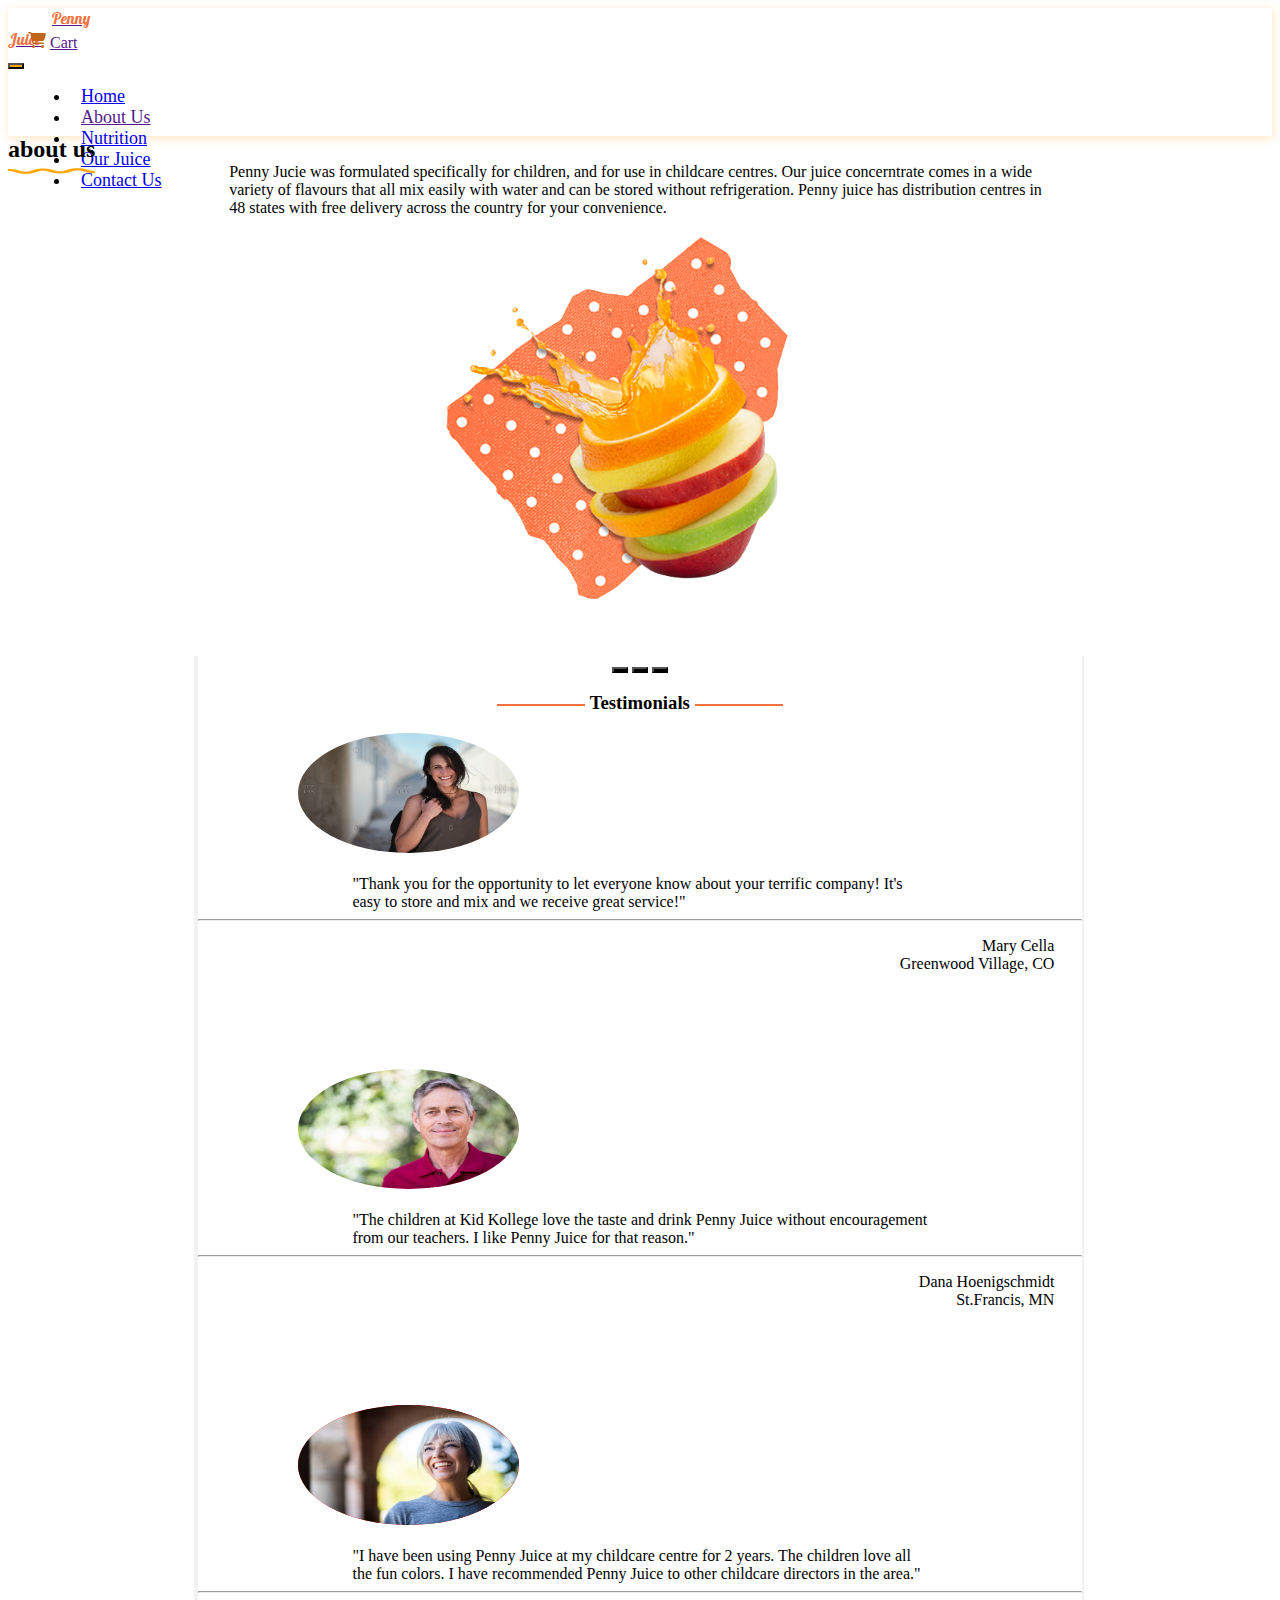
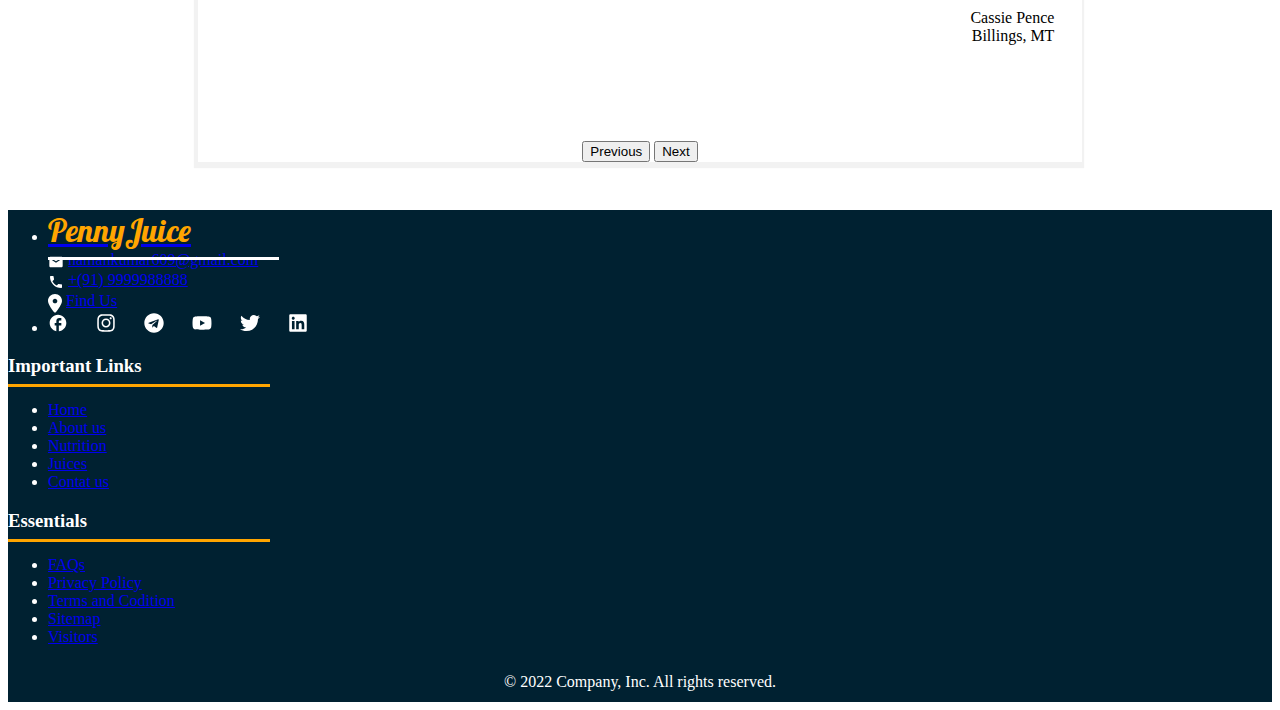
==== about-us.html @ 9891d836 "Add files via upload" ====
<!DOCTYPE html>
<html lang="en">

<head>
    <meta charset="UTF-8">
    <meta name="viewport" content="width=device-width, initial-scale=1.0">
    <title>PennyJuice - About Us</title>
    <link href="https://cdn.jsdelivr.net/npm/bootstrap@5.3.1/dist/css/bootstrap.min.css" rel="stylesheet"
        integrity="sha384-4bw+/aepP/YC94hEpVNVgiZdgIC5+VKNBQNGCHeKRQN+PtmoHDEXuppvnDJzQIu9" crossorigin="anonymous">
    <link
        href="https://fonts.googleapis.com/css2?family=Bree+Serif&family=Josefin+Sans:ital,wght@1,100&family=Lobster&family=Open+Sans&family=Roboto:ital,wght@1,300&display=swap"
        rel="stylesheet">
    <link rel="stylesheet" href="css/style.css">
    <link rel="stylesheet" href="css/style_about.css">
</head>

<body>

    <section id="main-home">
        <header class="navbar navbar-expand-md navbar-light sticky-top box-shadow">
            <div class="container"><a class="navbar-brand me-2 me-xl-4 tilt-heading" href=""><span
                        class="fs-4 my-5 main-heading">Penny<br>Juice</span></a>
                <div class="top-left py-3">
                    <button class="navbar-toggler ms-auto collapsed my-3" type="button" data-bs-toggle="collapse"
                        data-bs-target="#navbarNav" aria-controls="navbarNav" aria-expanded="false"
                        aria-label="Toggle navigation"><span class="navbar-toggler-icon"></span></button>
                    <a class="ms-2 order-md-3 nav-link" href="" rel="noopener"><svg xmlns="http://www.w3.org/2000/svg"
                            height="1em"
                            viewBox="0 0 576 512"><!--! Font Awesome Free 6.4.2 by @fontawesome - https://fontawesome.com License - https://fontawesome.com/license (Commercial License) Copyright 2023 Fonticons, Inc. -->
                            <path
                                d="M0 24C0 10.7 10.7 0 24 0H69.5c22 0 41.5 12.8 50.6 32h411c26.3 0 45.5 25 38.6 50.4l-41 152.3c-8.5 31.4-37 53.3-69.5 53.3H170.7l5.4 28.5c2.2 11.3 12.1 19.5 23.6 19.5H488c13.3 0 24 10.7 24 24s-10.7 24-24 24H199.7c-34.6 0-64.3-24.6-70.7-58.5L77.4 54.5c-.7-3.8-4-6.5-7.9-6.5H24C10.7 48 0 37.3 0 24zM128 464a48 48 0 1 1 96 0 48 48 0 1 1 -96 0zm336-48a48 48 0 1 1 0 96 48 48 0 1 1 0-96z">
                            </path>
                        </svg>Cart</a>
                    <div class="navbar-collapse order-md-2 collapse" id="navbarNav">
                        <ul class="navbar-nav">
                            <li class="nav-item"><a class="nav-link" href="./index.html">Home</a>
                            </li>
                            <li class="nav-item"><a class="nav-link" href="">About Us</a></li>
                            <li class="nav-item"><a class="nav-link" href="./Nutrition.html">Nutrition</a></li>
                            <li class="nav-item"><a class="nav-link" href="./Our-juice.html">Our Juice</a></li>
                            <li class="nav-item"><a class="nav-link" href="./contact-us.html">Contact Us</a></li>
                        </ul>
                    </div>
                </div>
            </div>
        </header>
    </section>

    <section id="about-us">
        <div class="h2-head text-center my-4">
            <h2 class="my-4 text-center">about us
                <img class="curve-wave"
                    src="[data-uri]">
            </h2>
        </div>
        <div class="about-container">
            <div class="ab-itmes text">
                <p class="about-para text-center my-3">Penny Jucie was formulated specifically for children, and for use
                    in childcare centres. Our juice
                    concerntrate comes in a wide variety of flavours that all mix easily with water and can be stored
                    without refrigeration. Penny juice has distribution centres in 48 states with free delivery across
                    the country for your convenience.</p>
            </div>
            <div class="ab-itmes img">
                <img class="about-img px-3" src="img/p-juice-img2-removebg-preview.png" alt="jucie company">
            </div>
        </div>
    </section>

    <section class="testimony">
        <div id="carouselExampleIndicators" class="carousel slide">
            <div class="carousel-indicators">
                <button type="button" data-bs-target="#carouselExampleIndicators" data-bs-slide-to="0" class="active" aria-current="true" aria-label="Slide 1"></button>
                <button type="button" data-bs-target="#carouselExampleIndicators" data-bs-slide-to="1" aria-label="Slide 2"></button>
                <button type="button" data-bs-target="#carouselExampleIndicators" data-bs-slide-to="2" aria-label="Slide 3"></button>
            </div>
            <div class="carousel-inner">
                <h3 class=" text-center my-5">
                    <div class="h3-line"></div>
                    <span>Testimonials</span>
                    <div class="h3-line"></div>
                </h3>
                <div class="carousel-item active">
                    <div class="tmnl-items">
                        <span class="circle">
                            <img src="img/tm-img1.jpg" alt="testimonial">
                        </span>
                        <div class="tmrev-container">
                            <p class="tm-message">"Thank you for the opportunity to let everyone know about your
                                terrific company!
                                It's easy to store and mix and we receive great service!"</p>
                            <hr>
                            <div class="about-review">
                                <p class="right">Mary Cella<br>Greenwood Village, CO</p>
                            </div>
                        </div>
                    </div>
                </div>
                <div class="carousel-item">
                    <div class="tmnl-items">
                        <span class="circle">
                            <img src="img/tm-img2.jpg" alt="testimonial">
                        </span>
                        <div class="tmrev-container">
                            <p class="tm-message">"The children at Kid Kollege love the taste and drink Penny
                                Juice without encouragement from our teachers. I like Penny Juice for that
                                reason."</p>
                            <hr>
                            <div class="about-review">
                                <p class="right">Dana Hoenigschmidt<br>St.Francis, MN</p>
                            </div>
                        </div>
                    </div>
                </div>
                <div class="carousel-item">
                    <div class="tmnl-items">
                        <span class="circle">
                            <img src="img/tm-img3.jpg" alt="testimonial">
                        </span>
                        <div class="tmrev-container">
                            <p class="tm-message">"I have been using Penny Juice at my childcare centre for 2
                                years. The children love all the fun colors. I have recommended Penny Juice to
                                other childcare directors in the area."</p>
                            <hr>
                            <div class="about-review">
                                <p class="right">Cassie Pence<br>Billings, MT</p>
                            </div>
                        </div>
                    </div>
                </div>
            </div>
            <button class="carousel-control-prev" type="button" data-bs-target="#carouselExampleIndicators" data-bs-slide="prev">
                <span class="carousel-control-prev-icon" aria-hidden="true"></span>
                <span class="visually-hidden">Previous</span>
            </button>
            <button class="carousel-control-next" type="button" data-bs-target="#carouselExampleIndicators" data-bs-slide="next">
                <span class="carousel-control-next-icon" aria-hidden="true"></span>
                <span class="visually-hidden">Next</span>
            </button>
        </div>
    </section>

    <section class="footer">
        <div class="container">
            <footer>
                <div class="row justify-content-between pt-4">
                    <div class="col-12 col-md-4 mb-3 pb-3">
                        <ul class="nav flex-column">
                            <li class="footer-item mb-2"><a href="#" area-current="page"
                                    class="nav-link  p-0 text-muted b-name"><span
                                        class="top-left-footer">PennyJuice</span></a></li>
                            <li class="footer-item mb-2 flex-item"><a href="mailto:namank609@gmail.com"
                                    class="nav-link p-0 text-muted">namankumar609@gmail.com</a>
                                <svg stroke="currentColor" fill="currentColor" stroke-width="0" viewBox="0 0 24 24"
                                    height="1em" width="1em" xmlns="http://www.w3.org/2000/svg">
                                    <path fill="none" d="M0 0h24v24H0z"></path>
                                    <path
                                        d="M20 4H4c-1.1 0-1.99.9-1.99 2L2 18c0 1.1.9 2 2 2h16c1.1 0 2-.9 2-2V6c0-1.1-.9-2-2-2zm0 4l-8 5-8-5V6l8 5 8-5v2z">
                                    </path>
                                </svg>
                            </li>
                            <li class="footer-item mb-2 flex-item"><a href="tel:+9999988888"
                                    class="nav-link p-0 text-muted">+(91) 9999988888</a>
                                <svg stroke="currentColor" fill="currentColor" stroke-width="0" viewBox="0 0 24 24"
                                    height="1em" width="1em" xmlns="http://www.w3.org/2000/svg">
                                    <path fill="none" d="M0 0h24v24H0z"></path>
                                    <path
                                        d="M6.62 10.79c1.44 2.83 3.76 5.14 6.59 6.59l2.2-2.2c.27-.27.67-.36 1.02-.24 1.12.37 2.33.57 3.57.57.55 0 1 .45 1 1V20c0 .55-.45 1-1 1-9.39 0-17-7.61-17-17 0-.55.45-1 1-1h3.5c.55 0 1 .45 1 1 0 1.25.2 2.45.57 3.57.11.35.03.74-.25 1.02l-2.2 2.2z">
                                    </path>
                                </svg>
                            </li>
                            <li class="footer-item mb-2 flex-item"><a href="#" class="nav-link p-0 text-muted">Find
                                    Us</a>
                                <svg xmlns="http://www.w3.org/2000/svg" viewBox="0 0 384 512"
                                    style="width: calc(0.5rem + 6px);">
                                    <path
                                        d="M168.3 499.2C116.1 435 0 279.4 0 192C0 85.96 85.96 0 192 0C298 0 384 85.96 384 192C384 279.4 267 435 215.7 499.2C203.4 514.5 180.6 514.5 168.3 499.2H168.3zM192 256C227.3 256 256 227.3 256 192C256 156.7 227.3 128 192 128C156.7 128 128 156.7 128 192C128 227.3 156.7 256 192 256z">
                                    </path>
                                </svg>
                            </li>
                            <li class="footer-item mb-2">
                                <div class="social-icon">
                                    <a href="" class="nav-link p-0 text-muted">
                                        <svg stroke="currentColor" fill="currentColor" stroke-width="0"
                                            viewBox="0 0 24 24" height="1em" width="1em"
                                            xmlns="http://www.w3.org/2000/svg">
                                            <path fill="none" d="M0 0h24v24H0z"></path>
                                            <path
                                                d="M22 12c0-5.52-4.48-10-10-10S2 6.48 2 12c0 4.84 3.44 8.87 8 9.8V15H8v-3h2V9.5C10 7.57 11.57 6 13.5 6H16v3h-2c-.55 0-1 .45-1 1v2h3v3h-3v6.95c5.05-.5 9-4.76 9-9.95z">
                                            </path>
                                        </svg>
                                    </a>
                                    <a href="" class="nav-link p-0 text-muted">
                                        <svg stroke="currentColor" fill="currentColor" stroke-width="0"
                                            viewBox="0 0 448 512" height="1em" width="1em"
                                            xmlns="http://www.w3.org/2000/svg">
                                            <path
                                                d="M224.1 141c-63.6 0-114.9 51.3-114.9 114.9s51.3 114.9 114.9 114.9S339 319.5 339 255.9 287.7 141 224.1 141zm0 189.6c-41.1 0-74.7-33.5-74.7-74.7s33.5-74.7 74.7-74.7 74.7 33.5 74.7 74.7-33.6 74.7-74.7 74.7zm146.4-194.3c0 14.9-12 26.8-26.8 26.8-14.9 0-26.8-12-26.8-26.8s12-26.8 26.8-26.8 26.8 12 26.8 26.8zm76.1 27.2c-1.7-35.9-9.9-67.7-36.2-93.9-26.2-26.2-58-34.4-93.9-36.2-37-2.1-147.9-2.1-184.9 0-35.8 1.7-67.6 9.9-93.9 36.1s-34.4 58-36.2 93.9c-2.1 37-2.1 147.9 0 184.9 1.7 35.9 9.9 67.7 36.2 93.9s58 34.4 93.9 36.2c37 2.1 147.9 2.1 184.9 0 35.9-1.7 67.7-9.9 93.9-36.2 26.2-26.2 34.4-58 36.2-93.9 2.1-37 2.1-147.8 0-184.8zM398.8 388c-7.8 19.6-22.9 34.7-42.6 42.6-29.5 11.7-99.5 9-132.1 9s-102.7 2.6-132.1-9c-19.6-7.8-34.7-22.9-42.6-42.6-11.7-29.5-9-99.5-9-132.1s-2.6-102.7 9-132.1c7.8-19.6 22.9-34.7 42.6-42.6 29.5-11.7 99.5-9 132.1-9s102.7-2.6 132.1 9c19.6 7.8 34.7 22.9 42.6 42.6 11.7 29.5 9 99.5 9 132.1s2.7 102.7-9 132.1z">
                                            </path>
                                        </svg>
                                    </a><a href="" class="nav-link p-0 text-muted">
                                        <svg stroke="currentColor" fill="currentColor" stroke-width="0"
                                            viewBox="0 0 496 512" height="1em" width="1em"
                                            xmlns="http://www.w3.org/2000/svg">
                                            <path
                                                d="M248 8C111 8 0 119 0 256s111 248 248 248 248-111 248-248S385 8 248 8zm121.8 169.9l-40.7 191.8c-3 13.6-11.1 16.9-22.4 10.5l-62-45.7-29.9 28.8c-3.3 3.3-6.1 6.1-12.5 6.1l4.4-63.1 114.9-103.8c5-4.4-1.1-6.9-7.7-2.5l-142 89.4-61.2-19.1c-13.3-4.2-13.6-13.3 2.8-19.7l239.1-92.2c11.1-4 20.8 2.7 17.2 19.5z">
                                            </path>
                                        </svg>
                                    </a><a href="" class="nav-link p-0 text-muted">
                                        <svg stroke="currentColor" fill="currentColor" stroke-width="0"
                                            viewBox="0 0 576 512" height="1em" width="1em"
                                            xmlns="http://www.w3.org/2000/svg">
                                            <path
                                                d="M549.655 124.083c-6.281-23.65-24.787-42.276-48.284-48.597C458.781 64 288 64 288 64S117.22 64 74.629 75.486c-23.497 6.322-42.003 24.947-48.284 48.597-11.412 42.867-11.412 132.305-11.412 132.305s0 89.438 11.412 132.305c6.281 23.65 24.787 41.5 48.284 47.821C117.22 448 288 448 288 448s170.78 0 213.371-11.486c23.497-6.321 42.003-24.171 48.284-47.821 11.412-42.867 11.412-132.305 11.412-132.305s0-89.438-11.412-132.305zm-317.51 213.508V175.185l142.739 81.205-142.739 81.201z">
                                            </path>
                                        </svg>
                                    </a><a href="" class="nav-link p-0 text-muted">
                                        <svg stroke="currentColor" fill="currentColor" stroke-width="0"
                                            viewBox="0 0 512 512" height="1em" width="1em"
                                            xmlns="http://www.w3.org/2000/svg">
                                            <path
                                                d="M459.37 151.716c.325 4.548.325 9.097.325 13.645 0 138.72-105.583 298.558-298.558 298.558-59.452 0-114.68-17.219-161.137-47.106 8.447.974 16.568 1.299 25.34 1.299 49.055 0 94.213-16.568 130.274-44.832-46.132-.975-84.792-31.188-98.112-72.772 6.498.974 12.995 1.624 19.818 1.624 9.421 0 18.843-1.3 27.614-3.573-48.081-9.747-84.143-51.98-84.143-102.985v-1.299c13.969 7.797 30.214 12.67 47.431 13.319-28.264-18.843-46.781-51.005-46.781-87.391 0-19.492 5.197-37.36 14.294-52.954 51.655 63.675 129.3 105.258 216.365 109.807-1.624-7.797-2.599-15.918-2.599-24.04 0-57.828 46.782-104.934 104.934-104.934 30.213 0 57.502 12.67 76.67 33.137 23.715-4.548 46.456-13.32 66.599-25.34-7.798 24.366-24.366 44.833-46.132 57.827 21.117-2.273 41.584-8.122 60.426-16.243-14.292 20.791-32.161 39.308-52.628 54.253z">
                                            </path>
                                        </svg>
                                    </a><a href="" class="nav-link p-0 text-muted">
                                        <svg stroke="currentColor" fill="currentColor" stroke-width="0"
                                            viewBox="0 0 448 512" height="1em" width="1em"
                                            xmlns="http://www.w3.org/2000/svg">
                                            <path
                                                d="M416 32H31.9C14.3 32 0 46.5 0 64.3v383.4C0 465.5 14.3 480 31.9 480H416c17.6 0 32-14.5 32-32.3V64.3c0-17.8-14.4-32.3-32-32.3zM135.4 416H69V202.2h66.5V416zm-33.2-243c-21.3 0-38.5-17.3-38.5-38.5S80.9 96 102.2 96c21.2 0 38.5 17.3 38.5 38.5 0 21.3-17.2 38.5-38.5 38.5zm282.1 243h-66.4V312c0-24.8-.5-56.7-34.5-56.7-34.6 0-39.9 27-39.9 54.9V416h-66.4V202.2h63.7v29.2h.9c8.9-16.8 30.6-34.5 62.9-34.5 67.2 0 79.7 44.3 79.7 101.9V416z">
                                            </path>
                                        </svg>
                                    </a>
                                </div>
                            </li>
                        </ul>
                    </div>

                    <div class="col-12 col-md-4 mb-3 pb-3">
                        <h3>Important Links</h3>
                        <ul class="nav flex-column">
                            <li class="footer-item mb-2"><a href="./index.html" class="nav-link p-0 text-muted">Home</a></li>
                            <li class="footer-item mb-2"><a href="./about-us.html" class="nav-link p-0 text-muted">About
                                    us</a></li>
                            <li class="footer-item mb-2"><a href="./Nutrition.html"
                                    class="nav-link p-0 text-muted">Nutrition</a></li>
                            <li class="footer-item mb-2"><a href="./Our-juice.html"
                                    class="nav-link p-0 text-muted">Juices</a></li>
                            <li class="footer-item mb-2"><a href="./contact-us.html"
                                    class="nav-link p-0 text-muted">Contat us</a></li>
                        </ul>
                    </div>

                    <div class="col-12 col-md-4 mb-3">
                        <h3>Essentials</h3>
                        <ul class="nav flex-column">
                            <li class="footer-item mb-2"><a href="#" class="nav-link p-0 text-muted">FAQs</a></li>
                            <li class="footer-item mb-2"><a href="#" class="nav-link p-0 text-muted">Privacy Policy</a>
                            </li>
                            <li class="footer-item mb-2"><a href="#" class="nav-link p-0 text-muted">Terms and
                                    Codition</a></li>
                            <li class="footer-item mb-2"><a href="#" class="nav-link p-0 text-muted">Sitemap</a></li>
                            <li class="footer-item mb-2"><a href="#" class="nav-link p-0 text-muted">Visitors</a></li>
                        </ul>
                    </div>


                </div>

                <div class="d-flex flex-column flex-sm-row justify-content-center border-top">
                    <p class="footer-para">© 2022 Company, Inc. All rights reserved.</p>

                </div>
            </footer>
        </div>
    </section>




</body>



<script src="https://cdn.jsdelivr.net/npm/bootstrap@5.3.1/dist/js/bootstrap.bundle.min.js"
    integrity="sha384-HwwvtgBNo3bZJJLYd8oVXjrBZt8cqVSpeBNS5n7C8IVInixGAoxmnlMuBnhbgrkm"
    crossorigin="anonymous"></script>

</html>
---- css/style.css ----
/*header section*/
    header::before {
        content: "";
        width: 100%;
        height: 100%;
        position: absolute;
        /*background: url(./img/Untitled\ design\ \(4\).png);
        background-size: cover;
        background-repeat: no-repeat;
        background-position: center;*/
        background-color: white;
        z-index: -1;
        animation: gradient-animation 18s ease infinite;
    }

    .box-shadow {
        box-shadow: 1px 2px 9px 0px #ff9b0040;
    }


    .tilt-heading {
        transform: rotate(-18deg) scale(2.5);
        line-height: 20px;
        margin-block-start: 21px;
        margin-inline-start: 44px;
    }

    .main-heading {
        font-family: 'Lobster', cursive;
        color: rgb(243, 113, 65);
    }

    svg {
        fill: #c1651a;
        margin-right: 4px;
    }

    button.navbar-toggler.ms-auto.my-3 {
        background-color: orange;
    }

    .nav-item {
        margin: 0 22px;
    }

    .nav-item a {
        font-size: 18px;
        padding: 0 11px;
        position: relative;
    }

    .nav-item a::before {
        content: "";
        width: 0;
        height: 2px;
        position: absolute;
        background-color: orange;
        z-index: -1;
        transition: all 0.2s;
        bottom: -6px;
        left: 11px;
    }

    .nav-item a:hover::before {
        width: calc(100% - 19px);
    }

    .navbar-nav li:nth-child(5) {
        margin-right: 0;
    }

    .navbar-nav li a:nth-child(5) {
        padding-right: 0;
    }

    .main {
        position: relative;
    }

    .main::before {
        content: "";
        position: absolute;
        width: 100%;
        height: calc(100vh - 128px);
        background: url(img/pn-juice-home-bg.jpg);
        background-repeat: no-repeat;
        background-position: center;
        background-size: cover;
        opacity: 0.3;
        z-index: -1;
    }

    .col-lg-6 {
        margin-inline-start: 10%;
    }

    h1.display-5.mb-5.fw-bold.text-body-emphasis.lh-1.mb-3.cstm-h1 {
        width: calc(100% + 3rem);
    }

    .img-box {
        position: relative;
        bottom: 56px;
        left: calc(1.5rem + 22px);
    }

    .btn-primary {
        --bs-btn-bg: orange;
        --bs-btn-hover-bg: rgb(231, 179, 84);
        --bs-btn-active-bg: orange;
    }

    /*for top category section*/
    .h2-line,
    .h3-line {
        width: 10%;
        height: 2px;
        background-color: rgb(243, 113, 65);
        display: inline-block;
        vertical-align: middle;
    }

    .shadow-sm {
        position: relative;
    }

    .jcry {
        position: absolute;
        top: 0;
        width: 100%;
        display: none;
    }

    #jc-1:hover .jcry,
    #jc-2:hover .jcry,
    #jc-3:hover .jcry,
    #jc-4:hover .jcry {
        display: flex;
    }

    #jbtn {
        width: 100%;
        position: absolute;
        bottom: 0;
        text-decoration: none;
        text-align: right;
        transition: 0.4s;
    }

    #jbtn svg {
        fill: black;
    }

    .card-body {
        background-color: orange;
    }

    .card-body{
    --bs-border-width: 1px;
    --bs-border-style: solid;
    --bs-border-color: #dee2e6;
    --border-top-width: none;
    }

    div#jc-1, div#jc-2, div#jc-3, div#jc-4 {           /*this to remvove top border and manage styling of fruit card.*/
        border: 1px solid #dee2e6;
        border-top: none;
    }


    /*why we section*/
    video {
        width: 100%;
        height: 100vh;
    }

    .order {
        order: 1;
    }

    .texture-img {
        opacity: 0.3;
    }

    .web-video {
        width: 60%;
        height: auto;
    }

    .text-back {
        position: relative;
        display: flex;
        align-items: center;
        justify-content: center;
    }

    .text-back::before {
        content: "";
        position: absolute;
        width: 100%;
        height: 100%;
        z-index: -1;
        opacity: 0.4;
        /*background: url(../images/Untitled\ design\ \(4\).png);*/
        background-repeat: no-repeat;
        background-size: cover;
        background-position: center;
        /*background-color: #e7e79f;*/
        background-color: #f997d794;
    }

    .vs-block {
        position: relative;
    }

    img.video-screen {
        width: calc(99% + 1.3rem);/
    }

    .juice-video {
        width: calc(95% + 1.3rem);
        position: absolute;
        height: auto;
        left: 7px;
        top: 7px;
    }

    .vd-des-sec {
        display: flex;
        justify-content: space-between;
    }

    .vs-block {
        position: relative;
        width: fit-content;
    }

    .vs-txt-blck-grid {
        height: 100%;
        margin: auto 0;
        display: grid;
        grid-template-columns: 1fr 1fr;
        grid-template-rows: 1fr 1fr 1fr;
        row-gap: 1rem;
        column-gap: 3rem;
        position: relative;
    }

    .vs-txt-item {
        padding: 11px 22px;
        font-family: lobster, cursive, sans-serif;
        font-size: calc(1em + 4px);
        height: fit-content;
        background-color: #8be295;
    }

    .vs-txt-item:nth-child(4) {
        grid-column-start: 2;
        grid-column-end: 3;
    }

    .vs-txt-item:nth-child(5) {
        grid-column-start: 3;
        grid-column-end: 4;
    }

    .vs-txt-item:nth-child(1) {
        border-top-left-radius: 20px;
        border-bottom-right-radius: 20px;
    }

    .vs-txt-item:nth-child(2) {
        border-bottom-left-radius: 20px;
        border-top-right-radius: 20px;
    }

    .vs-txt-item:nth-child(3) {
        border-top-left-radius: 20px;
    }

    .vs-txt-item:nth-child(4) {
        border-top-left-radius: 20px;
    }

    .vs-txt-item:nth-child(5) {
        border-bottom-right-radius: 20px;
        border-bottom-left-radius: 20px;
    }

    .vs-txt-item:nth-child(6) {
        grid-column-start: 2;
        grid-column-end: 4;
        padding: 0;
        border-bottom-left-radius: 20px;
        background-color: orange;
    }

    #des-bx-1,
    #des-bx-2,
    #des-bx-3,
    #des-bx-5,
    #des-bx-4 {
        position: relative;
    }

    #des-bx-1::before {
        content: "";
        width: 25%;
        height: 3px;
        position: absolute;
        background-color: #c1651a;
        left: 100%;
        top: 0;
    }

    #des-bx-2::before {
        content: "";
        width: 25%;
        height: 3px;
        position: absolute;
        background-color: #c1651a;
        left: 100%;
        bottom: 0;
    }

    #des-bx-3::before {
        content: "";
        width: 25%;
        height: 3px;
        position: absolute;
        background-color: #c1651a;
        left: 87%;
        top: calc(100% + 1.12rem);
        transform: rotate(90deg);
    }

    #des-bx-5::before {
        content: "";
        width: 25%;
        height: 3px;
        position: absolute;
        background-color: #c1651a;
        right: 100%;
        top: 0;
    }

    #des-bx-4::before {
        content: "";
        width: 25%;
        height: 3px;
        position: absolute;
        background-color: #c1651a;
        right: 86%;
        top: calc(100% + 1.12rem);
        transform: rotate(90deg);
    }

    .vs-txt-item:nth-child(6) button {
        width: 100%;
        background: transparent;
        border: none;
        padding: 11px 0px;
    }

    .vs-txt-item:nth-child(6) button svg {
        fill: black;
    }

    /*customer section*/
    .image-section {
        display: flex;
        justify-content: space-between;
        align-items: center;
    }

    .images-grid {
        display: flex;
        width: 78%;
    }

    .column-images {
        width: 35%;
        justify-content: center;
        margin: auto 4px;
    }

    .c-img {
        margin: 4px 0px;
        overflow: hidden;
    }

    .c-img img:hover {
        transform: scale(1.1);
        transition: all 0.5s;
    }

    /*testimony*/
    .testimony {
        margin: 22px 11px;
        text-align: center;
        width: 40%;
        box-shadow: -1px 3px 1px 3px #f2f2f2;
        background-color: #fff;
    }

    .carousel-indicators [data-bs-target] {
        background-color: black;
    }

    .carousel-control-next-icon,
    .carousel-control-prev-icon {
        background-color: black;
    }

    .tmnl-items {
        display: flex;
        flex-direction: column;
    }

    span.circle {
        width: 40%;
        margin-inline-start: 38px;
        height: 75px;
        background-color: red;
        border-radius: 50%;
        overflow: hidden;
    }

    span.circle img {
        width: 100%;
        height: 100%;
    }

    span.circle img:hover {
        transform: scale(1.1);
        transition: all 0.5s;
    }

    .tmrev-container {
        margin-top: 22px;
    }

    p.tm-message {
        width: 65%;
        margin: 0 auto;
        text-align: left;
    }

    .about-review {
        padding-block-end: 5rem;
    }

    p.right {
        text-align: right;
        margin-inline-end: 1.75rem;
    }

    /*subscribe*/
    section#subscribe {
        position: relative;
    }

    section#subscribe::before {
        content: "";
        position: absolute;
        width: 100%;
        height: 100%;
        z-index: -1;
        background: url(../img/pn-juice-home-bg.jpg);
        background-repeat: no-repeat;
        background-position: center;
        background-size: cover;
        opacity: 0.7;
    }

    .col-xl-12.col-lg-12.col-md-12.col-sm-12 {
        display: flex;
        justify-content: space-between;
        padding-top: 3rem;
    }

    h2.h1.text-center {
        display: flex;
        align-items: center;
    }

    form.subscription-form.position-relative.validate {
        width: 35%;
    }

    input.form-control.form-control-lg {
        text-align: center;
    }

    button.btn.btn-primary.shadow-primary.btn-lg {
        margin-top: 8px;
        background-color: orange;
    }

    /*footer section*/
    section.footer {
        background-color: #002131;
        color: white;
    }

    .text-muted {
        --bs-secondary-color: white;
    }

    p.footer-para {
        margin: 0;
        padding: 11px 0px;
        text-align: center;
    }

    a.nav-link.p-0.text-muted.b-name {
        font-family: Lobster, cursive;
        font-size: 32px;
        margin-block-end: 11px;
    }

    li.footer-item.mb-2.flex-item {
        display: flex;
        flex-direction: row-reverse;
        justify-content: flex-end;
        align-items: center;
    }

    li.footer-item.mb-2.flex-item svg {
        fill: white;
        margin-top: 4px;
    }

    .social-icon {
        display: flex;
    }

    .social-icon svg {
        fill: white;
        font-size: 20px;
    }

    .social-icon a {
        margin: 0px 12px;
    }

    .social-icon a:nth-child(1) {
        margin-left: 0;
    }

    .social-icon a:nth-child(6) {
        margin-right: 0;
    }

    footer h3 {
        position: relative;
        margin-block-end: 24px;
        width: calc(12rem + 22px);
    }

    footer h3:before {
        content: "";
        position: absolute;
        width: 100%;
        bottom: -10px;
        left: 0;
        height: 3px;
        background-color: orange;
    }

    .top-left-footer {
        color: orange;
        padding-bottom: 5px;
        position: relative;
    }

    .top-left-footer::before {
        content: "";
        position: absolute;
        width: calc(100% + 5.5rem);
        bottom: -5px;
        left: 0;
        height: 3px;
        background-color: white;
    }

    h2.my-4.text-center {
        position: relative;
        display: inline;
    }

    h2.my-4.text-center .curve-wave {
        position: absolute;
        top: 22px;
        left: 0;
        width: 100%;
        height: 100%;
    }

    p.about-para {
        width: 90%;
        margin: 0 auto;
    }

    .ab-items {
        width: 100%;
    }

    .ab-itmes.img {
        width: calc(88% - 4rem);
        margin: 0 auto;
    }

    .ab-itmes.img img {
        width: calc(96% - 4rem);
    }



    @media screen and (max-width: 768px) {

        .top-left {
            display: flex;
            flex-direction: column-reverse;
        }

        .navbar-collapse {
            flex-basis: 100%;
            flex-grow: 1;
            align-items: center;
            width: 100%;
            background-color: lightsalmon;
            position: absolute;
            width: 100%;
            border-top: 1px solid black;
            top: calc(65% + 3rem);
            transition: all 0.4s;
            left: 0;
            text-align: center;
        }

        .tilt-heading {
            margin-block-end: 22px;
            margin-block-start: initial;
        }

        .nav-item a {
            text-align: left;
            margin: 11px 0px;
            padding: 0.5rem 0;
        }

        .container,
        .container-md,
        .container-sm {
            max-width: 100%;
        }

        .col-xl-12.col-lg-12.col-md-12.col-sm-12 {
            flex-direction: column;
            padding-top: revert;
        }

        h2.h1.text-center {
            justify-content: center;
            margin-block-end: 22px;
        }

        form.subscription-form.position-relative.validate {
            width: initial;
        }
    }


    /*cart and it's logo will always extreme right */
    @media (min-width: 1400px) {

        .container,
        .container-lg,
        .container-md,
        .container-sm,
        .container-xl,
        .container-xxl {
            /*max-width: 1205px;*/
            max-width: 86%;
        }
    }

    
    /*this is for the header and footer h3's before element when display size above to 768px */
    @media screen and (min-width: 768px) {
        a.ms-2.order-md-3 {
            /*this is cart element*/
            position: relative;
            text-align: right;
            padding-right: 5px;
            bottom: 18px;
        }

        header .container {
            height: 128px;
        }

        .tilt-heading {
            margin-block-start: 0;
            margin-block-end: 22px;
        }

        .subscribe-hm .h2-line {
            display: none;
        }

        footer h3:before {
            width: calc(100% + 3rem);
        }

    }


    /*for the container to be displayed with 100% width in this range, another styling includes for subscribe section.*/
    @media screen and (min-width: 768px) and (max-width: 992px) {

        .container,
        .container-md,
        .container-sm {
            max-width: 100%;
        }

        .col-xl-12.col-lg-12.col-md-12.col-sm-12 {
            justify-content: space-around;
        }

        .ab-itmes.img {
            width: calc(70% - 4rem);
            margin: 0 auto;
        }

        p.about-para{
            width: 72%;
        }
    }


    /*it encompasses responsiveness for the image at the top most front page and images and videos of featured section for the given range of display size.*/
    @media screen and (min-width: 768px) and (max-width: 1200px) {
        .col-lg-6 {
            width: 60%;
            padding: 0 44px;
        }

        .img-box {
            left: revert;
        }

        .img-box img {
            position: relative;
            right: -70px;
        }

        h1.display-5.mb-5.fw-bold.text-body-emphasis.lh-1.mb-3.cstm-h1 {
            width: calc(100% + 6rem);
        }

        .vd-des-sec {
            flex-direction: column;
        }

        .vs-txt-blck-grid {
            grid-row-gap: 2.5rem;
        }

        .vs-block {
            width: 98%;
            margin: 0 auto;
            margin-block-end: 4em;
        }

        .juice-video {
            left: 1.2em;
            top: 0.98rem;
        }
    }


    /*used for customer srction and footer under 992px */
    @media screen and (max-width: 992px) {
        .column {
            -ms-flex: 50%;
            flex: 50%;
            max-width: 50%;
        }

        .image-section {
            flex-direction: column;
        }

        .images-grid {
            width: 90%;
        }

        .column-images {
            width: 48%;
        }

        .testimony {
            width: 87%;
        }

        .row.justify-content-between.pt-4 {
            /*it will convrsion of footer from row to column*/
            flex-direction: column;
        }


    }


    /*it is just to  manage image placed at top most of the web page */
    @media screen and (min-width: 481px) and (max-width: 600px) {
        .img-box img {
            margin-left: calc(4rem + 11px);
        }
    }


    /*it encompasses responsiveness for the image at the top most front page and images and videos of featured section*/
    @media screen and (min-width: 481px) and (max-width: 768px) {
        .col-lg-6 {
            width: calc(75% + 3rem);
        }

        .img-box {
            bottom: 26px;
            left: revert;
        }

        .vd-des-sec {
            flex-direction: column;
        }

        .vs-block {
            width: 90%;
            margin: 0 auto;
            margin-block-end: 4em;
        }

        .vs-txt-blck-grid {
            grid-row-gap: 2.5rem;
        }

        img.video-screen {
            width: calc(98% + 1rem);
        }

        .juice-video {
            width: calc(93% + 1.3rem);
        }

        .juice-video {
            left: 0.6em;
            top: 0.5em;
        }



        .vs-txt-item:nth-child(4),
        .vs-txt-item:nth-child(5),
        .vs-txt-item:nth-child(6) {
            grid-column-start: inherit;
            grid-column-end: inherit;
        }

        #des-bx-2::before {
            width: 21%;
            left: 89%;
            transform: rotate(90deg);
            bottom: -1.12em;
        }

        #des-bx-3 {
            order: 4;
        }

        .vs-txt-item:nth-child(3) {
            border-bottom-right-radius: 20px;
        }

        #des-bx-3::before {
            left: inherit;
            top: inherit;
            transform: none;
            right: 100%;
            bottom: 0;
        }

        #des-bx-4 {
            order: 5;
        }

        .vs-txt-item:nth-child(4) {
            border-bottom-left-radius: 20px;
            border-top-left-radius: revert;
        }

        #des-bx-4::before {
            bottom: 0;
            left: 100%;
            transform: none;
            top: revert;
        }

        .vs-txt-item:nth-child(5) {
            border-top-left-radius: 20px;
            border-bottom-right-radius: unset;
            border-bottom-left-radius: unset;
        }

        #des-bx-5::before {
            width: 21%;
            transform: rotate(90deg);
            right: calc(0 - 22px);
            right: 89%;
            bottom: -1.12em;
            top: inherit;
        }

        #des-bx-6 {
            order: 6;
            border-bottom-left-radius: revert;
        }

        p.about-para {
            width: 75%;
            margin: 0 auto;
        }
    }


    /*used only for featured video inside screen under size b/w 568px and 768px */
    @media screen and (min-width: 568px) and (max-width: 768px) {
        .juice-video {
            left: 0.57em;
            top: 0.57em;
            width: calc(94% + 1.2rem);
        }
    }


    /*It encompasses all the various sections*/
    @media screen and (max-width: 481px) {
        .col-lg-6 {
            width: 100%;
            margin-inline-start: revert;
        }

        .img-box {
            bottom: revert;
            left: revert;
        }

        .container.hm-container.pt-4 {
            display: flex;
            flex-direction: column-reverse;
        }

        .img-box img {
            width: 100%;
            padding-bottom: 18px;
        }

        .btn-primary {
            width: 100%;
        }

        h1.display-5.mb-5.fw-bold.text-body-emphasis.lh-1.mb-3.cstm-h1 {
            width: calc(100% + 0.6rem);
        }

        .display-5 {
            font-size: calc(1.325rem + 2.1vw);
        }

        /*coming from previous one*/

        .vd-des-sec {
            flex-direction: column;
        }

        .vs-block {
            width: 90%;
            margin: 0 auto;
            margin-block-end: 4em;
        }

        img.video-screen {
            width: calc(98% + 1.3rem);
        }

        .juice-video {
            left: 0.3em;
            top: 0.3em;
        }

        .vs-txt-item:nth-child(1),
        .vs-txt-item:nth-child(2),
        .vs-txt-item:nth-child(3),
        .vs-txt-item:nth-child(4),
        .vs-txt-item:nth-child(5),
        .vs-txt-item:nth-child(6) {
            grid-area: revert;
        }

        .vs-txt-blck-grid {
            width: 96%;
            margin: 0 auto;
            grid-template-columns: 1fr;
            grid-template-rows: repeat(6, 1fr);
            grid-row-gap: 2.5rem;
        }

        .vs-txt-item:nth-child(1) {
            border-bottom-right-radius: initial;
        }

        #des-bx-1::before {
            transform: rotate(90deg);
            width: 2em;
            top: revert;
            bottom: calc(-21% - 11px);
            left: -18px;
        }

        .vs-txt-item:nth-child(2) {
            border-top-right-radius: initial;
        }

        #des-bx-2::before {
            transform: rotate(90deg);
            left: inherit;
            bottom: inherit;
            width: 2em;
            bottom: calc(-66% + 11px);
            right: -18px;
        }

        .vs-txt-item:nth-child(3) {
            border-top-left-radius: initial;
            border-bottom-right-radius: 20px;
        }

        #des-bx-3::before {
            transform: rotate(90deg);
            width: 2em;
            top: revert;
            bottom: calc(-21% - 11px);
            left: -18px;
        }

        .vs-txt-item:nth-child(4) {
            border-top-left-radius: initial;
            border-bottom-right-radius: 20px;
            order: 5;
        }

        #des-bx-4::before {
            transform: rotate(90deg);
            width: 2em;
            top: revert;
            bottom: calc(-21% - 11px);
            left: -18px;
        }

        .vs-txt-item:nth-child(5) {
            border-bottom-right-radius: revert;
        }

        #des-bx-5::before {
            transform: rotate(90deg);
            left: inherit;
            top: inherit;
            width: 2em;
            bottom: calc(-66% + 11px);
            right: -18px;
        }

        .vs-txt-item:nth-child(6) {
            order: 6;
        }

        .ab-itmes.img {
            width: inherit;
            margin: 0 auto;
        }

        .ab-itmes.img img {   /*this is for about image */
            width: 90%;
            margin-inline-start: 4%;
        }
    }

      /*it is just for images of about section */
      @media screen and (min-width: 992px) {    
        p.about-para {
            width: 65%;
        }

        .ab-itmes.img {
            width: calc(50% - 4rem);
        }

        .mx-2{
            margin-left: 0!important;
            margin-right: 0!important;
        }

        .ab-itmes.img img {
            width: 65%;
            margin-left: 14%;
        }
    }
---- css/style_about.css ----
section.testimony{
    margin: 3rem auto;
    width: 70%;
}

span.circle{
    width: 25%;
    height: 120px;
    margin-inline-start: 100px;
}

@media screen and (max-width: 768px) {
    section.testimony {
        width: 82%;
    }

    span.circle {
        width: 48%;
        height: 88px;
        margin-inline-start: 16px;
    } 
}
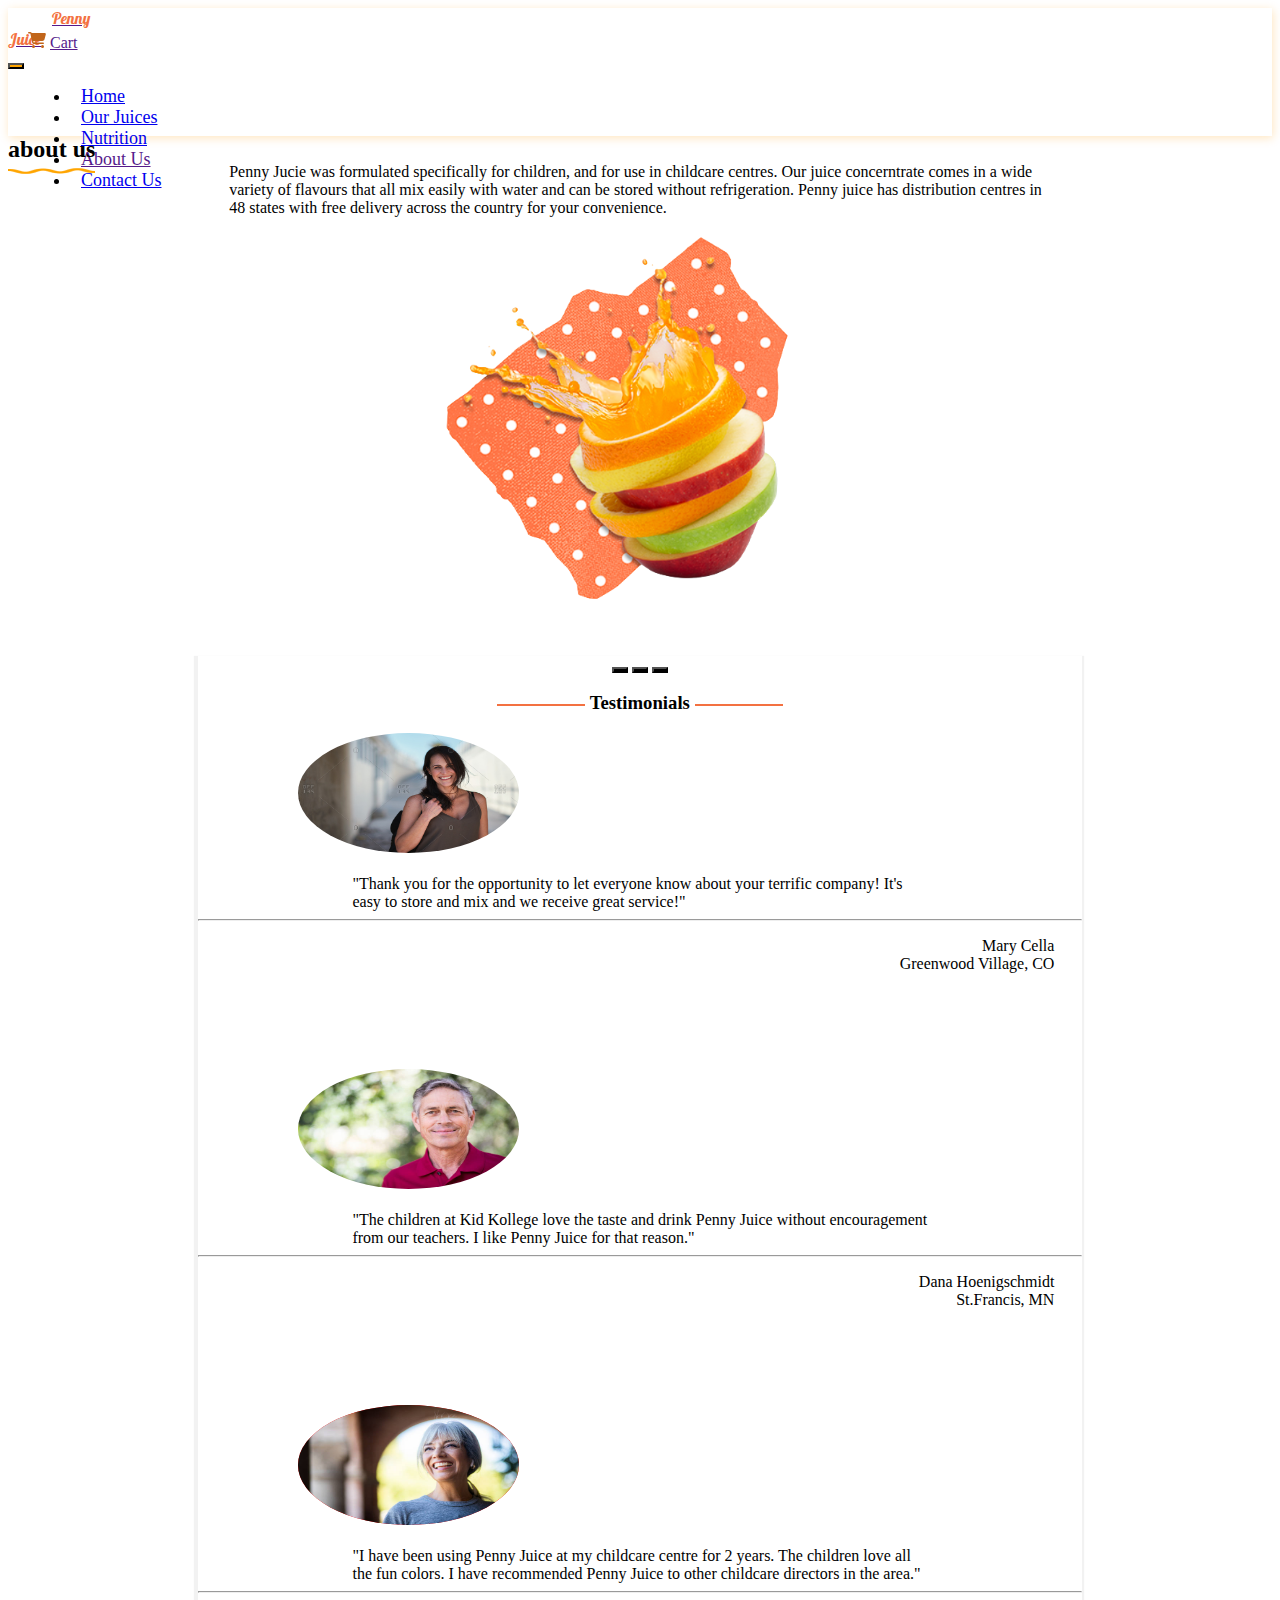
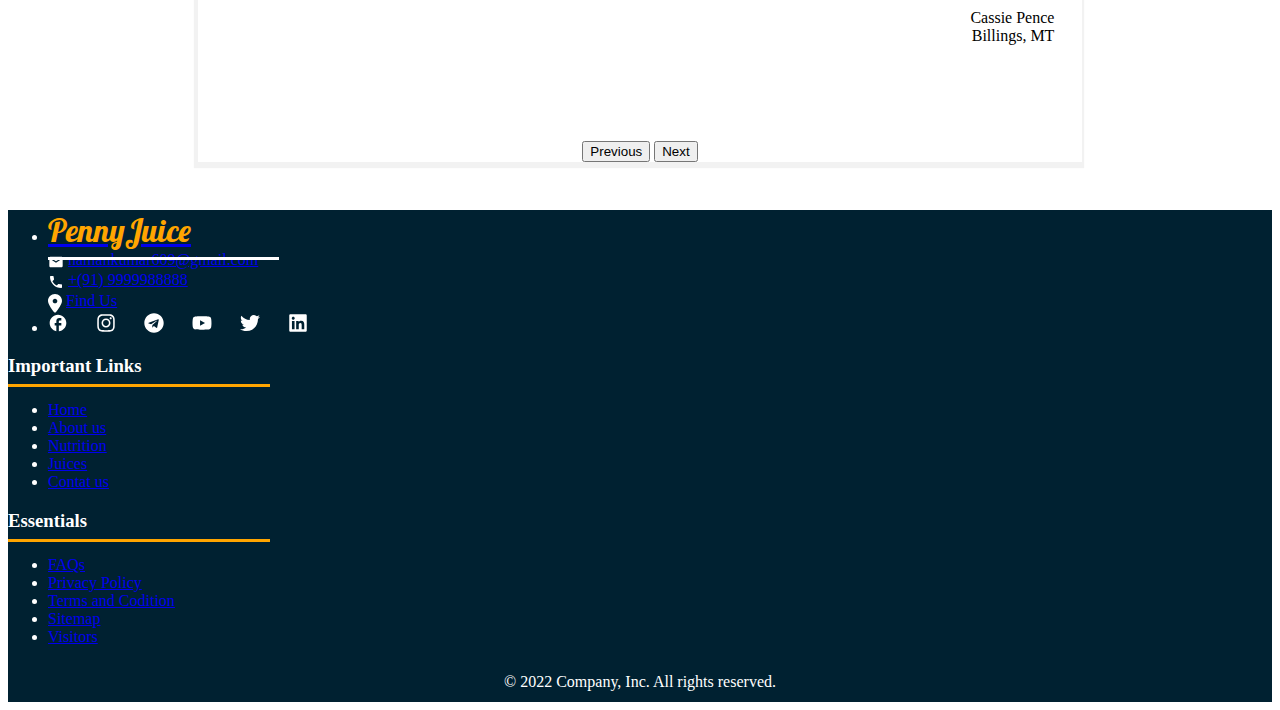
==== commit bb88b53c: "about-us.html" ====
--- a/about-us.html
+++ b/about-us.html
@@ -16,6 +16,7 @@
 
 <body>
 
+    <!--deal with header and background of home page-->
     <section id="main-home">
         <header class="navbar navbar-expand-md navbar-light sticky-top box-shadow">
             <div class="container"><a class="navbar-brand me-2 me-xl-4 tilt-heading" href=""><span
@@ -35,9 +36,9 @@
                         <ul class="navbar-nav">
                             <li class="nav-item"><a class="nav-link" href="./index.html">Home</a>
                             </li>
+                            <li class="nav-item"><a class="nav-link" href="./Our-juice.html">Our Juices</a></li>
+                            <li class="nav-item"><a class="nav-link" href="./Nutrition.html">Nutrition</a></li>
                             <li class="nav-item"><a class="nav-link" href="">About Us</a></li>
-                            <li class="nav-item"><a class="nav-link" href="./Nutrition.html">Nutrition</a></li>
-                            <li class="nav-item"><a class="nav-link" href="./Our-juice.html">Our Juice</a></li>
                             <li class="nav-item"><a class="nav-link" href="./contact-us.html">Contact Us</a></li>
                         </ul>
                     </div>
@@ -46,6 +47,7 @@
         </header>
     </section>
 
+    <!--thing placed in about section-->
     <section id="about-us">
         <div class="h2-head text-center my-4">
             <h2 class="my-4 text-center">about us
@@ -67,6 +69,7 @@
         </div>
     </section>
 
+    <!--testimonials-->
     <section class="testimony">
         <div id="carouselExampleIndicators" class="carousel slide">
             <div class="carousel-indicators">
@@ -140,6 +143,7 @@
         </div>
     </section>
 
+    <!--footer-->
     <section class="footer">
         <div class="container">
             <footer>
@@ -263,27 +267,19 @@
                             <li class="footer-item mb-2"><a href="#" class="nav-link p-0 text-muted">Visitors</a></li>
                         </ul>
                     </div>
-
-
-                </div>
-
+                </div>
                 <div class="d-flex flex-column flex-sm-row justify-content-center border-top">
                     <p class="footer-para">© 2022 Company, Inc. All rights reserved.</p>
-
                 </div>
             </footer>
         </div>
     </section>
 
 
-
-
 </body>
-
-
 
 <script src="https://cdn.jsdelivr.net/npm/bootstrap@5.3.1/dist/js/bootstrap.bundle.min.js"
     integrity="sha384-HwwvtgBNo3bZJJLYd8oVXjrBZt8cqVSpeBNS5n7C8IVInixGAoxmnlMuBnhbgrkm"
     crossorigin="anonymous"></script>
 
-</html>+</html>
--- a/css/style.css
+++ b/css/style.css
@@ -82,7 +82,7 @@
         position: absolute;
         width: 100%;
         height: calc(100vh - 128px);
-        background: url(img/pn-juice-home-bg.jpg);
+        background: url(../img/pn-juice-home-bg.jpg);
         background-repeat: no-repeat;
         background-position: center;
         background-size: cover;
@@ -1119,4 +1119,4 @@
         }
     }
 
-   +   
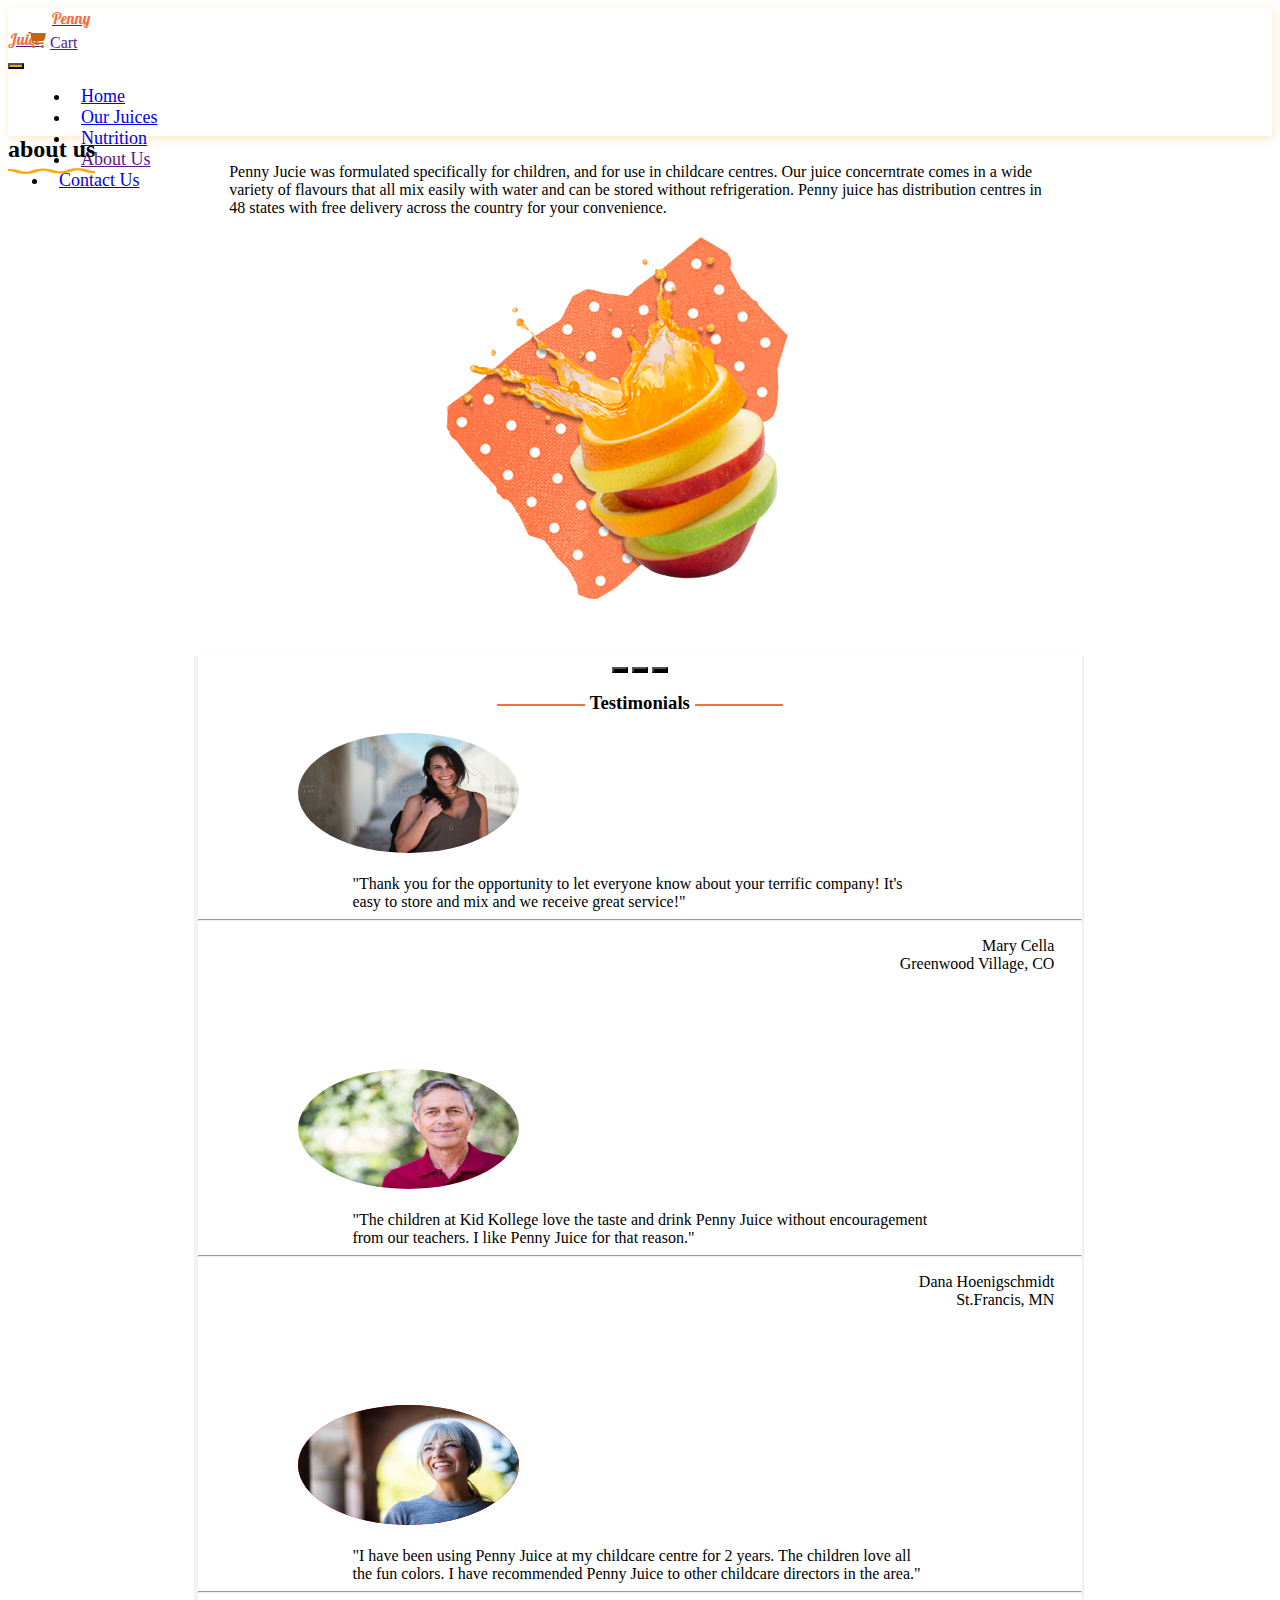
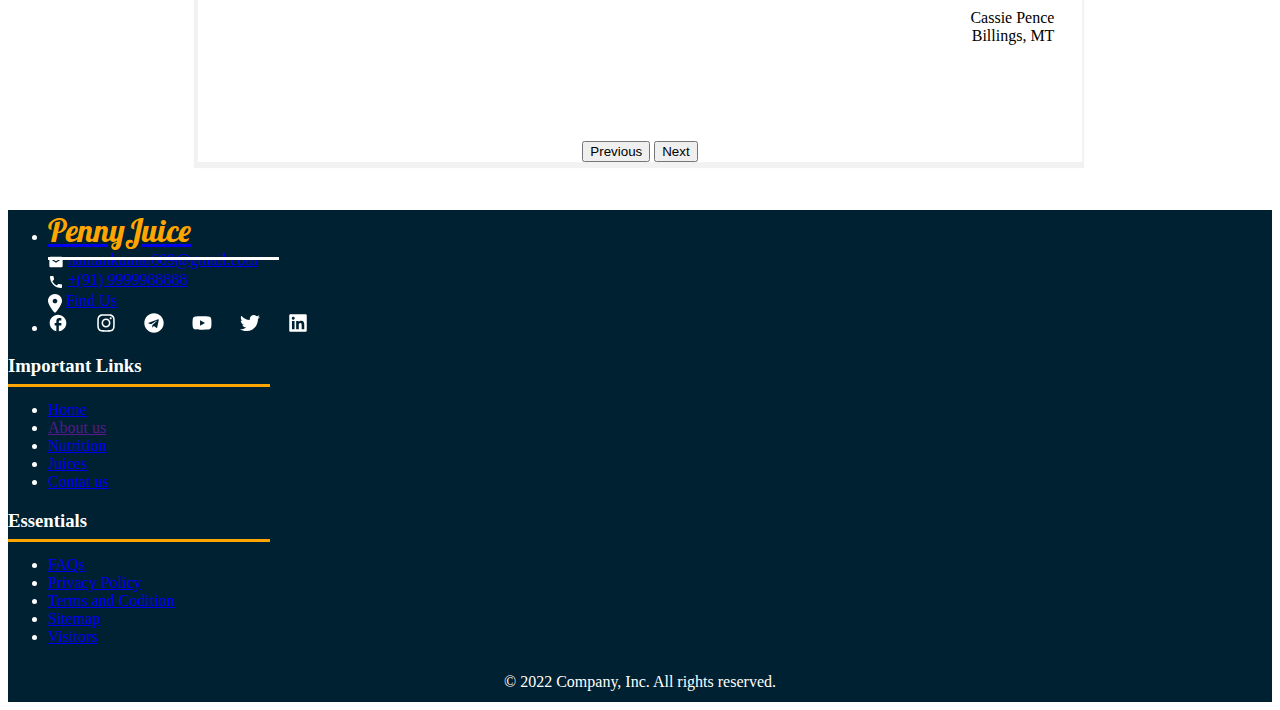
==== commit b3e74d3a: "about-us.html" ====
--- a/about-us.html
+++ b/about-us.html
@@ -244,7 +244,7 @@
                         <h3>Important Links</h3>
                         <ul class="nav flex-column">
                             <li class="footer-item mb-2"><a href="./index.html" class="nav-link p-0 text-muted">Home</a></li>
-                            <li class="footer-item mb-2"><a href="./about-us.html" class="nav-link p-0 text-muted">About
+                            <li class="footer-item mb-2"><a href="" class="nav-link p-0 text-muted">About
                                     us</a></li>
                             <li class="footer-item mb-2"><a href="./Nutrition.html"
                                     class="nav-link p-0 text-muted">Nutrition</a></li>
--- a/css/style.css
+++ b/css/style.css
@@ -81,7 +81,8 @@
         content: "";
         position: absolute;
         width: 100%;
-        height: calc(100vh - 128px);
+        /*height: calc(100vh - 128px);*/
+        min-height: 100vh;
         background: url(../img/pn-juice-home-bg.jpg);
         background-repeat: no-repeat;
         background-position: center;
@@ -95,7 +96,7 @@
     }
 
     h1.display-5.mb-5.fw-bold.text-body-emphasis.lh-1.mb-3.cstm-h1 {
-        width: calc(100% + 3rem);
+        width: calc(100% + 2rem);
     }
 
     .img-box {
@@ -303,7 +304,7 @@
         position: relative;
     }
 
-    #des-bx-1::before {
+    /*#des-bx-1::before {
         content: "";
         width: 25%;
         height: 3px;
@@ -311,9 +312,20 @@
         background-color: #c1651a;
         left: 100%;
         top: 0;
-    }
-
-    #des-bx-2::before {
+    }*/
+
+    #des-bx-1::before {
+        content: "";
+        /* width: 25%; */
+        width: 3rem;
+        height: 3px;
+        position: absolute;
+        background-color: #c1651a;
+        left: 100%;
+        top: 0;
+    }
+
+    /*#des-bx-2::before {
         content: "";
         width: 25%;
         height: 3px;
@@ -321,9 +333,21 @@
         background-color: #c1651a;
         left: 100%;
         bottom: 0;
-    }
-
-    #des-bx-3::before {
+    }*/
+
+    #des-bx-2::before {
+        content: "";
+        /* width: 25%; */
+        width: 3rem;
+        height: 3px;
+        position: absolute;
+        background-color: #c1651a;
+        left: 100%;
+        bottom: 0;
+        right: calc(0 - 2.5rem);
+    }
+
+    /*#des-bx-3::before {
         content: "";
         width: 25%;
         height: 3px;
@@ -332,9 +356,20 @@
         left: 87%;
         top: calc(100% + 1.12rem);
         transform: rotate(90deg);
-    }
-
-    #des-bx-5::before {
+    }*/
+
+    #des-bx-3::before {
+        content: "";
+        width: 2.8rem;
+        height: 3px;
+        position: absolute;
+        background-color: #c1651a;
+        right: -21px;
+        bottom: -24px;
+        transform: rotate(90deg);
+    }
+
+    /*#des-bx-5::before {
         content: "";
         width: 25%;
         height: 3px;
@@ -342,9 +377,19 @@
         background-color: #c1651a;
         right: 100%;
         top: 0;
-    }
-
-    #des-bx-4::before {
+    }*/
+
+    #des-bx-5::before {
+        content: "";
+        width: 3rem;
+        height: 3px;
+        position: absolute;
+        background-color: #c1651a;
+        right: 100%;
+        top: 0;
+    }
+
+    /*#des-bx-4::before {
         content: "";
         width: 25%;
         height: 3px;
@@ -352,6 +397,17 @@
         background-color: #c1651a;
         right: 86%;
         top: calc(100% + 1.12rem);
+        transform: rotate(90deg);
+    }*/
+
+    #des-bx-4::before {
+        content: "";
+        width: 2.69rem;
+        height: 3px;
+        position: absolute;
+        background-color: #c1651a;
+        left: -20px;
+        bottom: -23px;
         transform: rotate(90deg);
     }
 
@@ -484,13 +540,34 @@
         align-items: center;
     }
 
+    .subscribe-hm svg{
+        fill: black;
+        margin-left: 6px;
+    }
+
+    span.search-heading{
+        position: relative;
+    }
+
+    span.search-heading .curve-wave {
+        position: absolute;
+        top: 22px;
+        left: 0;
+        width: 100%;
+        height: 100%;
+    }
+
+    input#subscriber-email {
+        text-align: center;
+    }
+
     form.subscription-form.position-relative.validate {
         width: 35%;
     }
 
-    input.form-control.form-control-lg {
+    /*input.form-control.form-control-lg {
         text-align: center;
-    }
+    }*/
 
     button.btn.btn-primary.shadow-primary.btn-lg {
         margin-top: 8px;
@@ -617,7 +694,7 @@
 
 
 
-    @media screen and (max-width: 768px) {
+    @media screen and (max-width: 767px) {
 
         .top-left {
             display: flex;
@@ -669,6 +746,10 @@
         form.subscription-form.position-relative.validate {
             width: initial;
         }
+
+        .subscribe-hm svg{
+            display: none;
+        }
     }
 
 
@@ -714,6 +795,10 @@
             width: calc(100% + 3rem);
         }
 
+        .nav-item:last-child{
+            margin-left: 0px;
+        }
+
     }
 
 
@@ -870,11 +955,19 @@
             grid-column-end: inherit;
         }
 
-        #des-bx-2::before {
+        /*#des-bx-2::before {
             width: 21%;
             left: 89%;
             transform: rotate(90deg);
             bottom: -1.12em;
+        }*/
+
+        #des-bx-2::before {
+            transform: rotate(90deg);
+            width: 2.5rem;
+            bottom: -22px;
+            right: -18px;
+            left: initial;
         }
 
         #des-bx-3 {
@@ -884,6 +977,14 @@
         .vs-txt-item:nth-child(3) {
             border-bottom-right-radius: 20px;
         }
+
+        /*#des-bx-3::before {
+            left: inherit;
+            top: inherit;
+            transform: none;
+            right: 100%;
+            bottom: 0;
+        }*/
 
         #des-bx-3::before {
             left: inherit;
@@ -891,6 +992,7 @@
             transform: none;
             right: 100%;
             bottom: 0;
+            width: 3rem;
         }
 
         #des-bx-4 {
@@ -901,12 +1003,20 @@
             border-bottom-left-radius: 20px;
             border-top-left-radius: revert;
         }
+
+        /*#des-bx-4::before {
+            bottom: 0;
+            left: 100%;
+            transform: none;
+            top: revert;
+        }*/
 
         #des-bx-4::before {
             bottom: 0;
             left: 100%;
             transform: none;
             top: revert;
+            width: 3rem;
         }
 
         .vs-txt-item:nth-child(5) {
@@ -915,13 +1025,22 @@
             border-bottom-left-radius: unset;
         }
 
-        #des-bx-5::before {
+        /*#des-bx-5::before {
             width: 21%;
             transform: rotate(90deg);
             right: calc(0 - 22px);
             right: 89%;
             bottom: -1.12em;
             top: inherit;
+        }*/
+
+        #des-bx-5::before {
+            width: 21%;
+            transform: rotate(90deg);
+            bottom: -22px;
+            top: inherit;
+            width: 2.5rem;
+            left: -18px;
         }
 
         #des-bx-6 {
@@ -933,6 +1052,8 @@
             width: 75%;
             margin: 0 auto;
         }
+
+
     }
 
 
@@ -948,6 +1069,10 @@
 
     /*It encompasses all the various sections*/
     @media screen and (max-width: 481px) {
+        .img-box{
+            width: 82%;
+            margin: 0 auto;
+        }
         .col-lg-6 {
             width: 100%;
             margin-inline-start: revert;
@@ -1022,25 +1147,42 @@
             border-bottom-right-radius: initial;
         }
 
-        #des-bx-1::before {
+        /*#des-bx-1::before {
             transform: rotate(90deg);
             width: 2em;
             top: revert;
             bottom: calc(-21% - 11px);
             left: -18px;
+        }*/
+
+        #des-bx-1::before {
+            transform: rotate(90deg);
+            top: revert;
+            width: 2.5rem;
+            bottom: -21px;
+            left: -18px;
         }
 
         .vs-txt-item:nth-child(2) {
             border-top-right-radius: initial;
         }
 
-        #des-bx-2::before {
+        /*#des-bx-2::before {
             transform: rotate(90deg);
             left: inherit;
             bottom: inherit;
             width: 2em;
             bottom: calc(-66% + 11px);
             right: -18px;
+        }*/
+
+        #des-bx-2::before {
+            transform: rotate(90deg);
+            left: inherit;
+            bottom: inherit;
+            width: 2.5rem;
+            bottom: -21px;
+            right: -18px;
         }
 
         .vs-txt-item:nth-child(3) {
@@ -1048,12 +1190,20 @@
             border-bottom-right-radius: 20px;
         }
 
-        #des-bx-3::before {
+        /*#des-bx-3::before {
             transform: rotate(90deg);
             width: 2em;
             top: revert;
             bottom: calc(-21% - 11px);
             left: -18px;
+        }*/
+
+        #des-bx-3::before {
+            transform: rotate(90deg);
+            width: 2.5rem;
+            top: revert;
+            bottom: -21px;
+            left: -18px;
         }
 
         .vs-txt-item:nth-child(4) {
@@ -1062,25 +1212,42 @@
             order: 5;
         }
 
-        #des-bx-4::before {
+        /*#des-bx-4::before {
             transform: rotate(90deg);
             width: 2em;
             top: revert;
             bottom: calc(-21% - 11px);
             left: -18px;
+        }*/
+
+        #des-bx-4::before {
+            transform: rotate(90deg);
+            width: 2.5rem;
+            top: revert;
+            bottom: -21px;
+            left: -18px;
         }
 
         .vs-txt-item:nth-child(5) {
             border-bottom-right-radius: revert;
         }
 
-        #des-bx-5::before {
+        /*#des-bx-5::before {
             transform: rotate(90deg);
             left: inherit;
             top: inherit;
             width: 2em;
             bottom: calc(-66% + 11px);
             right: -18px;
+        }*/
+
+        #des-bx-5::before {
+            transform: rotate(90deg);
+            left: inherit;
+            top: inherit;
+            width: 2.5rem;
+            bottom: -21px;
+            right: -18px;
         }
 
         .vs-txt-item:nth-child(6) {
--- a/css/style_about.css
+++ b/css/style_about.css
@@ -19,4 +19,4 @@
         height: 88px;
         margin-inline-start: 16px;
     } 
-}+}
